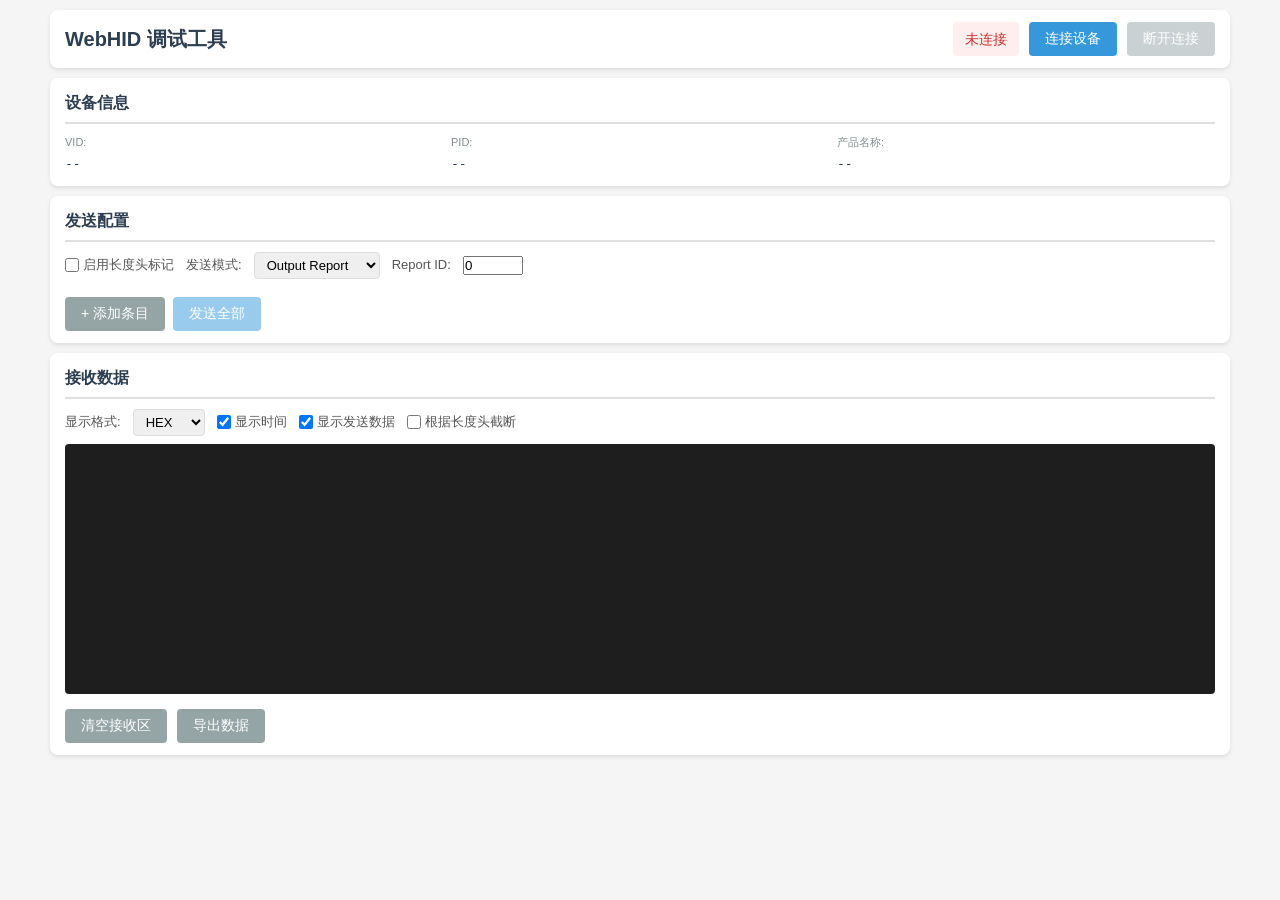
==== docs/hidtool/index.html @ b3f8c065 "update protocol" ====
<!DOCTYPE html>
<html lang="zh-CN">
<head>
    <meta charset="UTF-8">
    <meta name="viewport" content="width=device-width, initial-scale=1.0">
    <title>WebHID 调试工具</title>
    <link rel="stylesheet" href="styles.css">
</head>
<body>
    <div class="container">
        <!-- 标题栏 -->
        <header class="header">
            <h1>WebHID 调试工具</h1>
            <div class="device-status">
                <span id="connectionStatus" class="status-disconnected">未连接</span>
                <button id="connectBtn" class="btn btn-primary">连接设备</button>
                <button id="disconnectBtn" class="btn btn-secondary" disabled>断开连接</button>
            </div>
        </header>

        <!-- 设备信息面板 -->
        <section class="panel device-info-panel">
            <h2>设备信息</h2>
            <div class="device-info-grid" id="deviceInfo">
                <div class="info-item">
                    <label>VID:</label>
                    <span id="vid">--</span>
                </div>
                <div class="info-item">
                    <label>PID:</label>
                    <span id="pid">--</span>
                </div>
                <div class="info-item">
                    <label>产品名称:</label>
                    <span id="productName">--</span>
                </div>
            </div>
        </section>

        <!-- 发送配置面板 -->
        <section class="panel send-panel">
            <h2>发送配置</h2>
            <div class="send-config">
                <div class="config-row">
                    <label class="checkbox-label">
                        <input type="checkbox" id="useHeaderLength">
                        启用长度头标记
                    </label>
                    <div class="header-config" id="headerConfig" style="display: none;">
                        <label>长度头字节数:</label>
                        <select id="headerLengthBytes">
                            <option value="1">1字节</option>
                            <option value="2">2字节</option>
                        </select>
                        <label>字节序:</label>
                        <select id="headerEndian">
                            <option value="little">小端序</option>
                            <option value="big">大端序</option>
                        </select>
                    </div>
                    <label>发送模式:</label>
                    <select id="sendMode">
                        <option value="output">Output Report</option>
                        <option value="feature">Feature Report</option>
                    </select>
                    <label>Report ID:</label>
                    <input type="number" id="reportId" value="0" min="0" max="255" style="width: 60px;">
                </div>
            </div>
            
            <div class="send-entries" id="sendEntries">
                <!-- 动态生成的发送条目将插入这里 -->
            </div>
            
            <div class="send-actions">
                <button id="addEntryBtn" class="btn btn-secondary">+ 添加条目</button>
                <button id="sendAllBtn" class="btn btn-primary" disabled>发送全部</button>
            </div>
        </section>

        <!-- 接收面板 -->
        <section class="panel receive-panel">
            <h2>接收数据</h2>
            <div class="receive-config">
                <div class="config-row">
                    <label>显示格式:</label>
                    <select id="displayFormat">
                        <option value="hex">HEX</option>
                        <option value="ascii">ASCII</option>
                    </select>
                    
                    <label class="checkbox-label">
                        <input type="checkbox" id="showTimestamp" checked>
                        显示时间
                    </label>
                    
                    <label class="checkbox-label">
                        <input type="checkbox" id="showSentData" checked>
                        显示发送数据
                    </label>
                    
                    <label class="checkbox-label">
                        <input type="checkbox" id="autoTruncate">
                        根据长度头截断
                    </label>
                </div>
            </div>
            
            <div class="receive-output" id="receiveOutput">
                <!-- 接收到的数据将显示在这里 -->
            </div>
            
            <div class="receive-actions">
                <button id="clearReceiveBtn" class="btn btn-secondary">清空接收区</button>
                <button id="exportBtn" class="btn btn-secondary">导出数据</button>
            </div>
        </section>
    </div>

    <!-- 发送条目模板 -->
    <template id="sendEntryTemplate">
        <div class="send-entry">
            <div class="entry-header">
                <span class="entry-number">条目 #<span class="entry-index">1</span></span>
                <button class="btn-icon delete-entry" title="删除条目">×</button>
            </div>
            <div class="entry-content">
                <div class="input-row">
                    <select class="entry-format">
                        <option value="hex">HEX</option>
                        <option value="ascii">ASCII</option>
                    </select>
                    <input type="text" class="entry-data" placeholder="输入数据...">
                    <button class="btn btn-small send-entry-btn" disabled>发送</button>
                </div>
                <div class="entry-preview">
                    <label>预览:</label>
                    <span class="preview-text">--</span>
                </div>
            </div>
        </div>
    </template>

    <script type="module" src="js/app.js"></script>
</body>
</html>
---- docs/hidtool/styles.css ----
/* 基础样式重置 */
* {
    margin: 0;
    padding: 0;
    box-sizing: border-box;
}

body {
    font-family: -apple-system, BlinkMacSystemFont, 'Segoe UI', Roboto, 'Helvetica Neue', Arial, sans-serif;
    background-color: #f5f5f5;
    color: #333;
    line-height: 1.6;
}

/* 容器 */
.container {
    max-width: 1200px;
    margin: 0 auto;
    padding: 10px;
}

/* 头部 */
.header {
    background: white;
    padding: 12px 15px;
    border-radius: 8px;
    box-shadow: 0 2px 4px rgba(0,0,0,0.1);
    margin-bottom: 10px;
    display: flex;
    justify-content: space-between;
    align-items: center;
}

.header h1 {
    font-size: 20px;
    color: #2c3e50;
}

.device-status {
    display: flex;
    align-items: center;
    gap: 10px;
}

#connectionStatus {
    padding: 6px 12px;
    border-radius: 4px;
    font-weight: 500;
    font-size: 14px;
}

.status-disconnected {
    background-color: #fee;
    color: #c33;
}

.status-connected {
    background-color: #efe;
    color: #3c3;
}

/* 面板通用样式 */
.panel {
    background: white;
    padding: 12px 15px;
    border-radius: 8px;
    box-shadow: 0 2px 4px rgba(0,0,0,0.1);
    margin-bottom: 10px;
}

.panel h2 {
    font-size: 16px;
    color: #2c3e50;
    margin-bottom: 10px;
    padding-bottom: 6px;
    border-bottom: 2px solid #e0e0e0;
}

/* 按钮样式 */
.btn {
    padding: 8px 16px;
    border: none;
    border-radius: 4px;
    cursor: pointer;
    font-size: 14px;
    font-weight: 500;
    transition: all 0.2s;
}

.btn:disabled {
    opacity: 0.5;
    cursor: not-allowed;
}

.btn-primary {
    background-color: #3498db;
    color: white;
}

.btn-primary:hover:not(:disabled) {
    background-color: #2980b9;
}

.btn-secondary {
    background-color: #95a5a6;
    color: white;
}

.btn-secondary:hover:not(:disabled) {
    background-color: #7f8c8d;
}

.btn-small {
    padding: 4px 12px;
    font-size: 12px;
}

.btn-icon {
    background: none;
    border: none;
    font-size: 20px;
    color: #e74c3c;
    cursor: pointer;
    padding: 0 4px;
    line-height: 1;
}

.btn-icon:hover {
    color: #c0392b;
}

/* 设备信息网格 */
.device-info-grid {
    display: grid;
    grid-template-columns: repeat(auto-fit, minmax(150px, 1fr));
    gap: 8px;
}

.info-item {
    display: flex;
    flex-direction: column;
}

.info-item label {
    font-size: 11px;
    color: #7f8c8d;
    margin-bottom: 2px;
}

.info-item span {
    font-size: 13px;
    color: #2c3e50;
    font-weight: 500;
    font-family: 'Consolas', 'Monaco', monospace;
}

/* 配置行 */
.config-row {
    display: flex;
    align-items: center;
    gap: 12px;
    flex-wrap: wrap;
    margin-bottom: 8px;
}

.config-row label {
    font-size: 13px;
    color: #555;
}

.checkbox-label {
    display: flex;
    align-items: center;
    gap: 4px;
    cursor: pointer;
}

.checkbox-label input[type="checkbox"] {
    width: 14px;
    height: 14px;
    cursor: pointer;
}

select, input[type="text"] {
    padding: 4px 8px;
    border: 1px solid #ddd;
    border-radius: 4px;
    font-size: 13px;
}

select:focus, input[type="text"]:focus {
    outline: none;
    border-color: #3498db;
}

/* 头长度配置 */
.header-config {
    display: flex;
    align-items: center;
    gap: 8px;
    margin-left: 15px;
}

/* 发送条目 */
.send-entries {
    display: flex;
    flex-direction: column;
    gap: 8px;
    margin-bottom: 10px;
}

.send-entry {
    border: 1px solid #e0e0e0;
    border-radius: 6px;
    padding: 10px;
    background-color: #fafafa;
}

.entry-header {
    display: flex;
    justify-content: space-between;
    align-items: center;
    margin-bottom: 6px;
}

.entry-number {
    font-size: 13px;
    font-weight: 500;
    color: #555;
}

.entry-content {
    display: flex;
    flex-direction: column;
    gap: 6px;
}

.input-row {
    display: flex;
    gap: 8px;
    align-items: center;
}

.entry-format {
    width: 90px;
    flex-shrink: 0;
}

.entry-data {
    flex: 1;
    min-width: 150px;
}

.entry-preview {
    font-size: 11px;
    color: #7f8c8d;
    display: flex;
    gap: 6px;
}

.preview-text {
    font-family: 'Consolas', 'Monaco', monospace;
    color: #2c3e50;
    word-break: break-all;
}

/* 发送操作按钮 */
.send-actions {
    display: flex;
    gap: 8px;
}

/* 接收输出区域 */
.receive-output {
    background-color: #1e1e1e;
    color: #d4d4d4;
    font-family: 'Consolas', 'Monaco', monospace;
    font-size: 12px;
    padding: 10px;
    border-radius: 4px;
    min-height: 250px;
    max-height: 400px;
    overflow-y: auto;
    white-space: pre-wrap;
    word-break: break-all;
    line-height: 1.4;
}

/* 接收数据条目样式 */
.receive-entry {
    margin-bottom: 2px;
    padding: 1px 0;
}

.receive-entry.sent {
    color: #4ec9b0;
}

.receive-entry.received {
    color: #ce9178;
}

.receive-entry .timestamp {
    color: #6a9955;
    margin-right: 8px;
}

.receive-entry .direction {
    margin-right: 8px;
    font-weight: bold;
}

.receive-entry .data {
    color: #d4d4d4;
}

/* 接收操作按钮 */
.receive-actions {
    display: flex;
    gap: 10px;
    margin-top: 15px;
}

/* 滚动条样式 */
.receive-output::-webkit-scrollbar {
    width: 8px;
}

.receive-output::-webkit-scrollbar-track {
    background: #2d2d2d;
}

.receive-output::-webkit-scrollbar-thumb {
    background: #555;
    border-radius: 4px;
}

.receive-output::-webkit-scrollbar-thumb:hover {
    background: #666;
}

/* 响应式布局 */
@media (max-width: 768px) {
    .container {
        padding: 10px;
    }
    
    .header {
        flex-direction: column;
        gap: 15px;
        text-align: center;
    }
    
    .config-row {
        flex-direction: column;
        align-items: flex-start;
    }
    
    .input-row {
        flex-direction: column;
        align-items: stretch;
    }
    
    .entry-format, .entry-data {
        width: 100%;
    }
    
    .header-config {
        margin-left: 0;
        margin-top: 10px;
        flex-wrap: wrap;
    }
}

/* 空状态提示 */
.empty-state {
    text-align: center;
    color: #7f8c8d;
    padding: 40px;
    font-style: italic;
}

/* 错误提示 */
.error-message {
    background-color: #fee;
    color: #c33;
    padding: 10px;
    border-radius: 4px;
    margin-bottom: 10px;
    font-size: 14px;
}

/* 成功提示 */
.success-message {
    background-color: #efe;
    color: #3c3;
    padding: 10px;
    border-radius: 4px;
    margin-bottom: 10px;
    font-size: 14px;
}
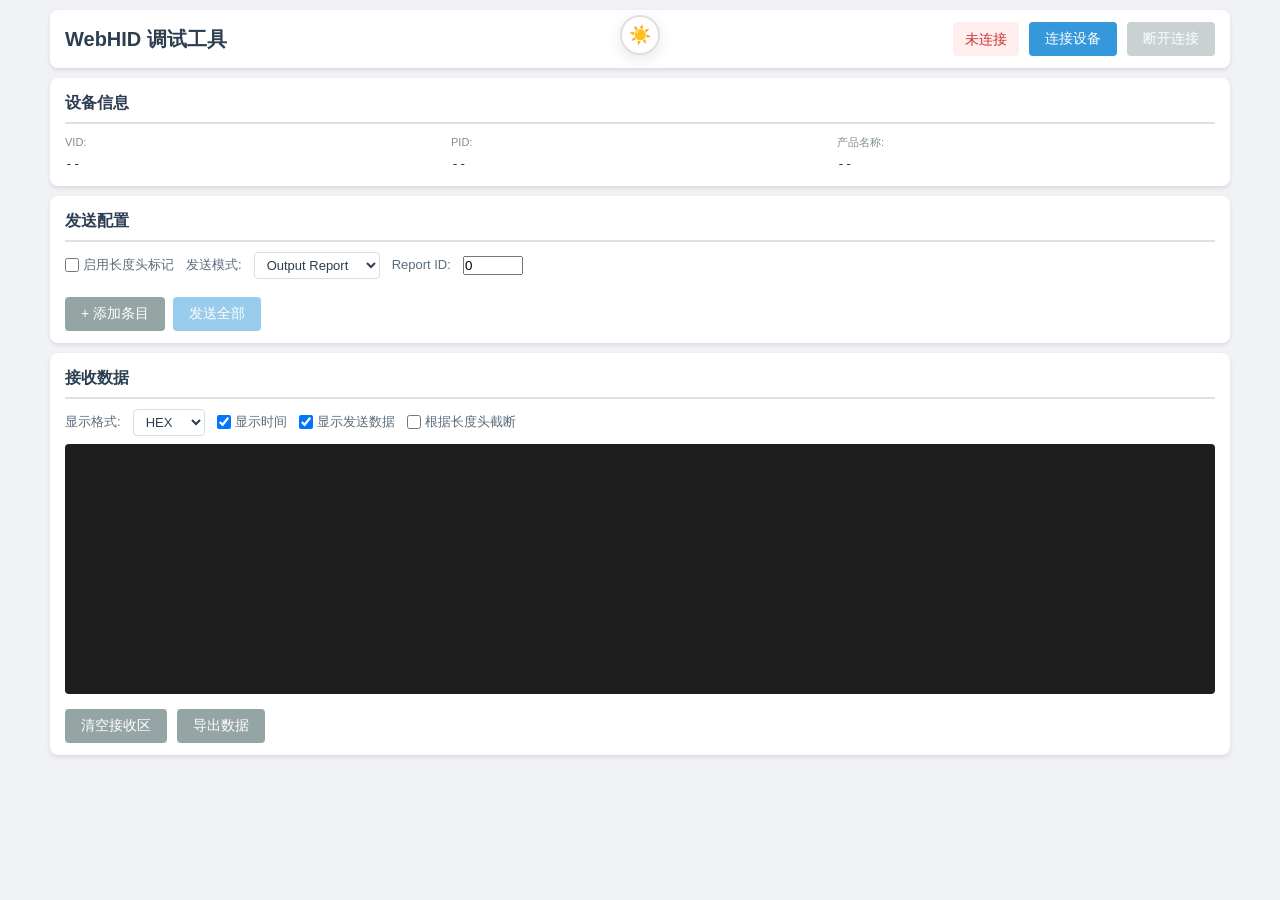
==== commit 3461fb8c: "fix webui theme sync" ====
--- a/docs/hidtool/index.html
+++ b/docs/hidtool/index.html
@@ -7,6 +7,11 @@
     <link rel="stylesheet" href="styles.css">
 </head>
 <body>
+    <!-- 主题切换按钮 -->
+    <button class="theme-toggle" id="themeToggle" title="切换主题">
+        <span id="themeIcon">☀️</span>
+    </button>
+    
     <div class="container">
         <!-- 标题栏 -->
         <header class="header">
--- a/docs/hidtool/styles.css
+++ b/docs/hidtool/styles.css
@@ -1,3 +1,83 @@
+/* CSS 变量定义 - 浅色主题（默认） */
+:root {
+    --bg-primary: #f0f2f5;
+    --bg-secondary: #ffffff;
+    --text-primary: #2c3e50;
+    --text-secondary: #5a6c7d;
+    --accent-color: #3498db;
+    --accent-hover: #2980b9;
+    --border-color: #e0e0e0;
+    --shadow-color: rgba(0, 0, 0, 0.1);
+    --panel-bg: #ffffff;
+    --header-bg: #ffffff;
+    --btn-primary-bg: #3498db;
+    --btn-primary-hover: #2980b9;
+    --btn-secondary-bg: #95a5a6;
+    --btn-secondary-hover: #7f8c8d;
+    --status-disconnected-bg: #fee;
+    --status-disconnected-text: #c33;
+    --status-connected-bg: #efe;
+    --status-connected-text: #3c3;
+    --input-bg: #ffffff;
+    --input-border: #ddd;
+    --receive-bg: #1e1e1e;
+    --receive-text: #d4d4d4;
+}
+
+/* 深色主题 */
+@media (prefers-color-scheme: dark) {
+    :root {
+        --bg-primary: #1a1d29;
+        --bg-secondary: #242838;
+        --text-primary: #e4e6eb;
+        --text-secondary: #b0b3b8;
+        --accent-color: #4a9eff;
+        --accent-hover: #6ab2ff;
+        --border-color: #3a3f4b;
+        --shadow-color: rgba(0, 0, 0, 0.3);
+        --panel-bg: #242838;
+        --header-bg: #242838;
+        --btn-primary-bg: #4a9eff;
+        --btn-primary-hover: #6ab2ff;
+        --btn-secondary-bg: #4a5568;
+        --btn-secondary-hover: #5a6578;
+        --status-disconnected-bg: #3d1f1f;
+        --status-disconnected-text: #ff6b6b;
+        --status-connected-bg: #1f3d1f;
+        --status-connected-text: #6bff6b;
+        --input-bg: #1a1d29;
+        --input-border: #3a3f4b;
+        --receive-bg: #1a1d29;
+        --receive-text: #d4d4d4;
+    }
+}
+
+/* 手动深色主题覆盖 */
+body.dark-theme {
+    --bg-primary: #1a1d29;
+    --bg-secondary: #242838;
+    --text-primary: #e4e6eb;
+    --text-secondary: #b0b3b8;
+    --accent-color: #4a9eff;
+    --accent-hover: #6ab2ff;
+    --border-color: #3a3f4b;
+    --shadow-color: rgba(0, 0, 0, 0.3);
+    --panel-bg: #242838;
+    --header-bg: #242838;
+    --btn-primary-bg: #4a9eff;
+    --btn-primary-hover: #6ab2ff;
+    --btn-secondary-bg: #4a5568;
+    --btn-secondary-hover: #5a6578;
+    --status-disconnected-bg: #3d1f1f;
+    --status-disconnected-text: #ff6b6b;
+    --status-connected-bg: #1f3d1f;
+    --status-connected-text: #6bff6b;
+    --input-bg: #1a1d29;
+    --input-border: #3a3f4b;
+    --receive-bg: #1a1d29;
+    --receive-text: #d4d4d4;
+}
+
 /* 基础样式重置 */
 * {
     margin: 0;
@@ -7,9 +87,10 @@
 
 body {
     font-family: -apple-system, BlinkMacSystemFont, 'Segoe UI', Roboto, 'Helvetica Neue', Arial, sans-serif;
-    background-color: #f5f5f5;
-    color: #333;
+    background-color: var(--bg-primary);
+    color: var(--text-primary);
     line-height: 1.6;
+    transition: background-color 0.3s ease, color 0.3s ease;
 }
 
 /* 容器 */
@@ -21,10 +102,10 @@
 
 /* 头部 */
 .header {
-    background: white;
+    background: var(--header-bg);
     padding: 12px 15px;
     border-radius: 8px;
-    box-shadow: 0 2px 4px rgba(0,0,0,0.1);
+    box-shadow: 0 2px 4px var(--shadow-color);
     margin-bottom: 10px;
     display: flex;
     justify-content: space-between;
@@ -33,7 +114,7 @@
 
 .header h1 {
     font-size: 20px;
-    color: #2c3e50;
+    color: var(--text-primary);
 }
 
 .device-status {
@@ -50,30 +131,30 @@
 }
 
 .status-disconnected {
-    background-color: #fee;
-    color: #c33;
+    background-color: var(--status-disconnected-bg);
+    color: var(--status-disconnected-text);
 }
 
 .status-connected {
-    background-color: #efe;
-    color: #3c3;
+    background-color: var(--status-connected-bg);
+    color: var(--status-connected-text);
 }
 
 /* 面板通用样式 */
 .panel {
-    background: white;
+    background: var(--panel-bg);
     padding: 12px 15px;
     border-radius: 8px;
-    box-shadow: 0 2px 4px rgba(0,0,0,0.1);
+    box-shadow: 0 2px 4px var(--shadow-color);
     margin-bottom: 10px;
 }
 
 .panel h2 {
     font-size: 16px;
-    color: #2c3e50;
+    color: var(--text-primary);
     margin-bottom: 10px;
     padding-bottom: 6px;
-    border-bottom: 2px solid #e0e0e0;
+    border-bottom: 2px solid var(--border-color);
 }
 
 /* 按钮样式 */
@@ -93,21 +174,21 @@
 }
 
 .btn-primary {
-    background-color: #3498db;
+    background-color: var(--btn-primary-bg);
     color: white;
 }
 
 .btn-primary:hover:not(:disabled) {
-    background-color: #2980b9;
+    background-color: var(--btn-primary-hover);
 }
 
 .btn-secondary {
-    background-color: #95a5a6;
+    background-color: var(--btn-secondary-bg);
     color: white;
 }
 
 .btn-secondary:hover:not(:disabled) {
-    background-color: #7f8c8d;
+    background-color: var(--btn-secondary-hover);
 }
 
 .btn-small {
@@ -149,7 +230,7 @@
 
 .info-item span {
     font-size: 13px;
-    color: #2c3e50;
+    color: var(--text-primary);
     font-weight: 500;
     font-family: 'Consolas', 'Monaco', monospace;
 }
@@ -165,7 +246,7 @@
 
 .config-row label {
     font-size: 13px;
-    color: #555;
+    color: var(--text-secondary);
 }
 
 .checkbox-label {
@@ -183,14 +264,16 @@
 
 select, input[type="text"] {
     padding: 4px 8px;
-    border: 1px solid #ddd;
+    border: 1px solid var(--input-border);
     border-radius: 4px;
     font-size: 13px;
+    background-color: var(--input-bg);
+    color: var(--text-primary);
 }
 
 select:focus, input[type="text"]:focus {
     outline: none;
-    border-color: #3498db;
+    border-color: var(--accent-color);
 }
 
 /* 头长度配置 */
@@ -210,10 +293,10 @@
 }
 
 .send-entry {
-    border: 1px solid #e0e0e0;
+    border: 1px solid var(--border-color);
     border-radius: 6px;
     padding: 10px;
-    background-color: #fafafa;
+    background-color: var(--bg-secondary);
 }
 
 .entry-header {
@@ -226,7 +309,7 @@
 .entry-number {
     font-size: 13px;
     font-weight: 500;
-    color: #555;
+    color: var(--text-secondary);
 }
 
 .entry-content {
@@ -253,14 +336,14 @@
 
 .entry-preview {
     font-size: 11px;
-    color: #7f8c8d;
+    color: var(--text-secondary);
     display: flex;
     gap: 6px;
 }
 
 .preview-text {
     font-family: 'Consolas', 'Monaco', monospace;
-    color: #2c3e50;
+    color: var(--text-primary);
     word-break: break-all;
 }
 
@@ -272,8 +355,8 @@
 
 /* 接收输出区域 */
 .receive-output {
-    background-color: #1e1e1e;
-    color: #d4d4d4;
+    background-color: var(--receive-bg);
+    color: var(--receive-text);
     font-family: 'Consolas', 'Monaco', monospace;
     font-size: 12px;
     padding: 10px;
@@ -321,6 +404,53 @@
     margin-top: 15px;
 }
 
+/* 主题切换按钮 */
+.theme-toggle {
+    position: fixed;
+    top: 15px;
+    left: 50%;
+    transform: translateX(-50%);
+    width: 40px;
+    height: 40px;
+    border-radius: 50%;
+    background: var(--panel-bg);
+    border: 2px solid var(--border-color);
+    cursor: pointer;
+    display: flex;
+    align-items: center;
+    justify-content: center;
+    font-size: 18px;
+    box-shadow: 0 4px 15px var(--shadow-color);
+    transition: all 0.3s ease;
+    z-index: 1000;
+}
+
+.theme-toggle:hover {
+    transform: translateX(-50%) scale(1.1);
+    box-shadow: 0 6px 20px var(--shadow-color);
+}
+
+.theme-toggle:active {
+    transform: translateX(-50%) scale(0.95);
+}
+
+.theme-toggle span {
+    transition: transform 0.3s ease;
+}
+
+.theme-toggle:hover span {
+    transform: rotate(15deg);
+}
+
+.theme-toggle.animating span {
+    animation: themeToggleSpin 0.5s ease;
+}
+
+@keyframes themeToggleSpin {
+    0% { transform: rotate(0deg); }
+    100% { transform: rotate(360deg); }
+}
+
 /* 滚动条样式 */
 .receive-output::-webkit-scrollbar {
     width: 8px;
@@ -341,6 +471,13 @@
 
 /* 响应式布局 */
 @media (max-width: 768px) {
+    .theme-toggle {
+        top: 10px;
+        width: 36px;
+        height: 36px;
+        font-size: 16px;
+    }
+    
     .container {
         padding: 10px;
     }
